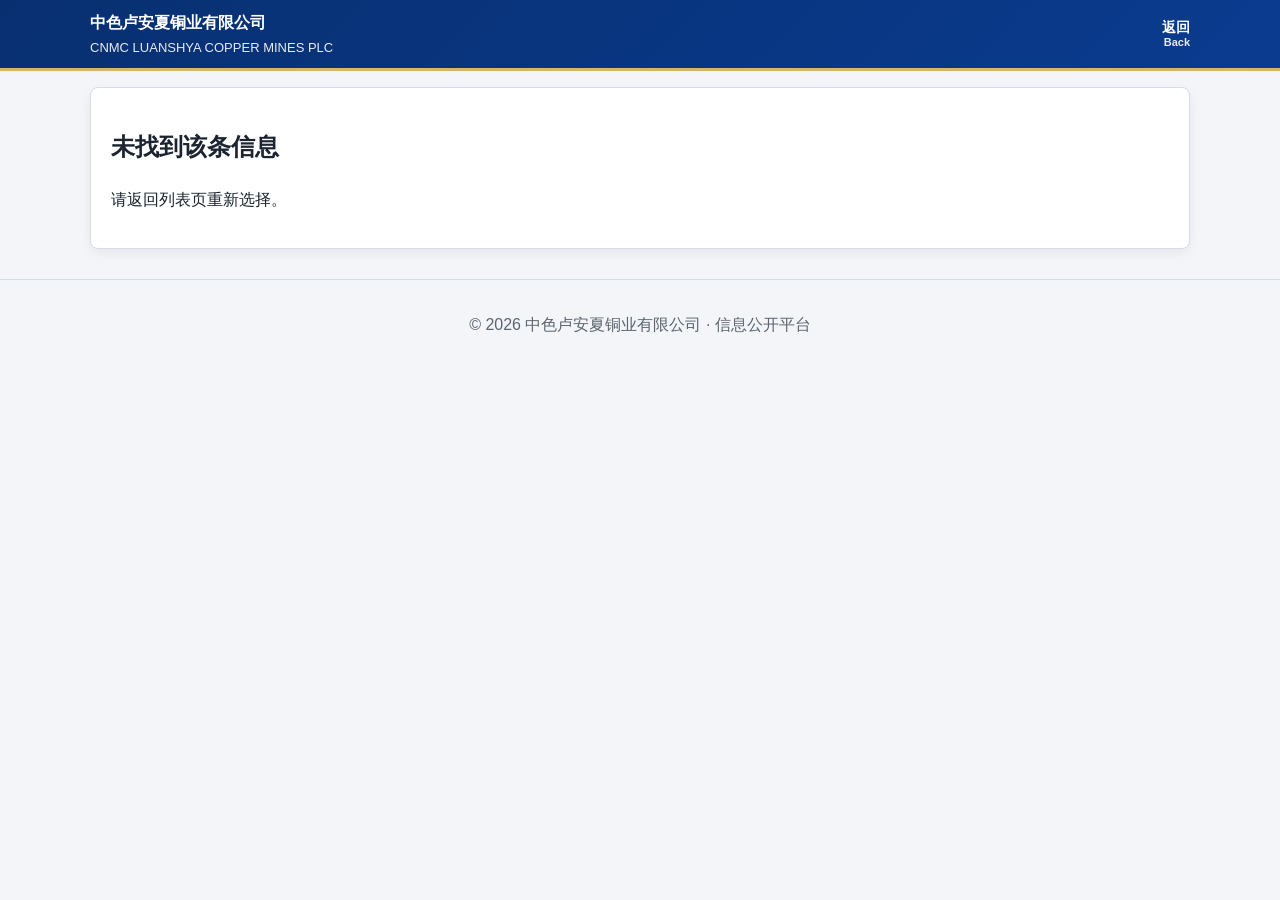
==== detail.html @ e2d0efca "Add files via upload" ====
<!doctype html>
<html lang="zh-CN">
  <head>
    <meta charset="UTF-8" />
    <meta name="viewport" content="width=device-width, initial-scale=1.0" />
    <title>详情页 - 中色卢安夏铜业有限公司</title>
    <link rel="stylesheet" href="styles.css" />
  </head>
  <body>
    <header class="site-header site-header--sticky">
      <div class="container header-inner">
        <div class="brand-wrap">
          <p class="brand-cn">中色卢安夏铜业有限公司</p>
          <p class="brand-en">CNMC LUANSHYA COPPER MINES PLC</p>
        </div>
        <nav class="main-nav">
          <a id="back-to-list" href="index.html">
            <span class="nav-cn">返回</span>
            <span class="nav-en">Back</span>
          </a>
        </nav>
      </div>
    </header>

    <main class="container">
      <article class="detail-box" id="detail-box"></article>
    </main>

    <footer class="site-footer">
      <div class="container">
        <p>© 2026 中色卢安夏铜业有限公司 · 信息公开平台</p>
      </div>
    </footer>

    <script src="site-data.js"></script>
    <script src="detail.js"></script>
  </body>
</html>
---- styles.css ----
:root {
  --bg: #f3f5f8;
  --card: #ffffff;
  --text: #1b2430;
  --muted: #5b6470;
  --primary: #0a3b8f;
  --border: #d5dce6;
  --shadow: 0 4px 12px rgba(17, 24, 39, 0.06);
}

* {
  box-sizing: border-box;
}

body {
  margin: 0;
  font-family: -apple-system, BlinkMacSystemFont, "Segoe UI", "PingFang SC",
    "Hiragino Sans GB", "Microsoft YaHei", sans-serif;
  color: var(--text);
  background: var(--bg);
  line-height: 1.6;
}

.container {
  width: min(1100px, 92%);
  margin: 0 auto;
}

.site-header {
  background: linear-gradient(135deg, #083071, #0a3b8f);
  color: #fff;
  padding: 10px 0;
  border-bottom: 3px solid #d7b56d;
}

.header-inner {
  display: flex;
  justify-content: space-between;
  align-items: center;
  gap: 12px;
}

.brand-cn {
  margin: 0;
  font-weight: 700;
}

.brand-en {
  margin: 2px 0 0;
  opacity: 0.9;
  font-size: 13px;
  text-transform: uppercase;
}

.site-header--sticky {
  position: sticky;
  top: 0;
  z-index: 50;
}

.main-nav {
  display: flex;
  gap: 18px;
  align-items: center;
}

.main-nav a {
  color: #fff;
  text-decoration: none;
  font-weight: 700;
  display: flex;
  flex-direction: column;
  gap: 1px;
  text-align: right;
}

.nav-cn {
  font-size: 14px;
  line-height: 1.1;
}

.nav-en {
  font-size: 11px;
  opacity: 0.9;
  line-height: 1.1;
}

.page-main {
  padding-top: 10px;
}

.hero {
  margin-top: 22px;
  background: #fff;
  border: 1px solid var(--border);
  border-radius: 8px;
  padding: 22px;
  box-shadow: var(--shadow);
  display: grid;
  grid-template-columns: 1.7fr 1fr;
  gap: 20px;
}

.hero h2 {
  margin: 0 0 6px;
  font-size: 24px;
}

.hero p {
  margin: 0;
  color: var(--muted);
}

.hero-meta {
  background: #f8fafc;
  border: 1px solid var(--border);
  border-radius: 6px;
  padding: 14px;
}

.hero-meta p {
  margin: 5px 0;
}

.section {
  margin-top: 24px;
}

.section--compact {
  margin-top: 18px;
}

.section-head {
  display: flex;
  justify-content: space-between;
  align-items: center;
  gap: 12px;
  margin-bottom: 12px;
}

h3 {
  margin: 0;
  font-size: 22px;
}

.section-sub {
  margin: 2px 0 0;
  color: var(--muted);
  font-size: 12px;
}

.toolbar {
  display: flex;
  gap: 8px;
  flex-wrap: wrap;
}

.more-link {
  color: var(--primary);
  text-decoration: none;
  font-weight: 700;
}

.home-grid {
  display: grid;
  grid-template-columns: 1.6fr 1fr;
  gap: 18px;
  align-items: start;
}

.card-list {
  display: grid;
  grid-template-columns: repeat(3, 1fr);
  gap: 12px;
}

.card {
  background: var(--card);
  border: 1px solid var(--border);
  border-radius: 6px;
  box-shadow: var(--shadow);
  padding: 14px;
}

.card-link {
  text-decoration: none;
  color: inherit;
  display: block;
}

.news-cover {
  width: 100%;
  height: 150px;
  object-fit: cover;
  border-radius: 4px;
  border: 1px solid var(--border);
  margin-bottom: 10px;
}

.meta {
  display: flex;
  justify-content: space-between;
  gap: 10px;
  color: var(--muted);
  font-size: 13px;
  margin-bottom: 6px;
}

.tag {
  display: inline-block;
  margin-top: 8px;
  padding: 2px 8px;
  border-radius: 4px;
  background: #edf2fb;
  color: #163f88;
  font-size: 12px;
}

.contact {
  background: #fff;
  border: 1px solid var(--border);
  border-radius: 6px;
  box-shadow: var(--shadow);
  padding: 16px;
}

.site-footer {
  margin-top: 30px;
  padding: 16px 0;
  border-top: 1px solid var(--border);
  color: var(--muted);
  text-align: center;
}

.btn {
  display: inline-block;
  text-decoration: none;
  border-radius: 8px;
  padding: 9px 14px;
}

.btn-primary {
  background: #fff;
  color: #0b357f;
  font-weight: 700;
}

.list-page-head {
  margin-top: 22px;
  background: #fff;
  border: 1px solid var(--border);
  border-radius: 8px;
  padding: 16px 20px;
  box-shadow: var(--shadow);
  display: flex;
  justify-content: space-between;
  align-items: center;
}

.list-page-head h2 {
  margin: 0;
  font-size: 20px;
}

.list-page-head p {
  margin: 4px 0 0;
  color: var(--muted);
}

.text-link {
  color: var(--primary);
  text-decoration: none;
  font-weight: 600;
}

.list-rows {
  margin-top: 14px;
  background: #fff;
  border: 1px solid var(--border);
  border-radius: 8px;
  box-shadow: var(--shadow);
}

.list-row {
  display: flex;
  justify-content: space-between;
  gap: 12px;
  padding: 14px 16px;
  border-bottom: 1px solid #e8edf3;
}

.list-row:last-child {
  border-bottom: none;
}

.detail-box {
  margin-top: 16px;
  background: #fff;
  border: 1px solid var(--border);
  border-radius: 8px;
  box-shadow: var(--shadow);
  padding: 20px;
}

.detail-cover {
  width: 100%;
  max-width: 780px;
  border: 1px solid var(--border);
  border-radius: 4px;
  margin: 8px 0 16px;
}

@media (max-width: 900px) {
  .card-list {
    grid-template-columns: repeat(2, 1fr);
  }

  .hero {
    grid-template-columns: 1fr;
  }

  .home-grid {
    grid-template-columns: 1fr;
  }
}

@media (max-width: 640px) {
  .header-inner,
  .section-head {
    flex-direction: column;
    align-items: flex-start;
  }

  .main-nav {
    width: 100%;
    justify-content: space-between;
    gap: 10px;
  }

  .main-nav a {
    text-align: left;
  }

  .card-list {
    grid-template-columns: 1fr;
  }
}
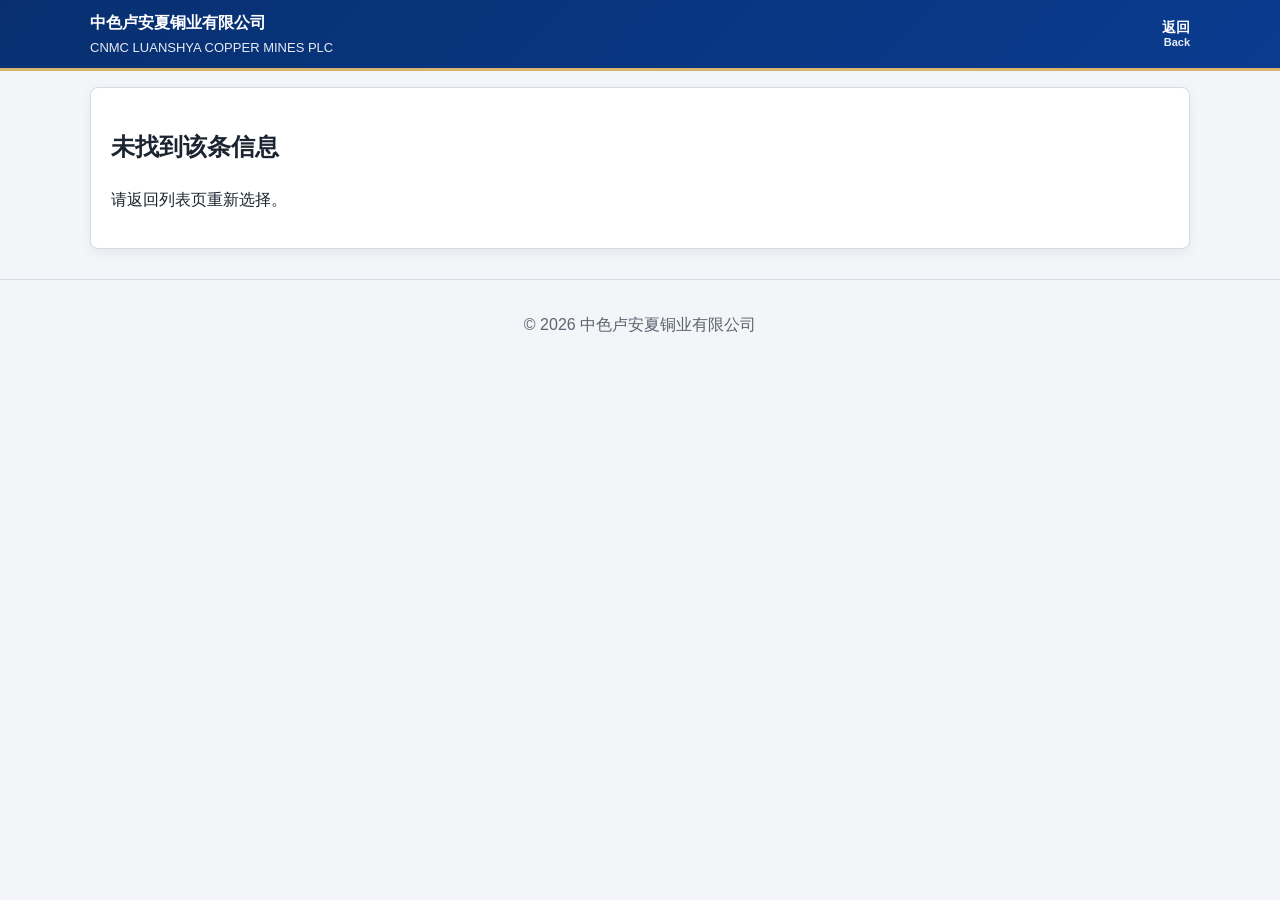
==== commit 616ab011: "Add files via upload" ====
--- a/detail.html
+++ b/detail.html
@@ -28,7 +28,7 @@
 
     <footer class="site-footer">
       <div class="container">
-        <p>© 2026 中色卢安夏铜业有限公司 · 信息公开平台</p>
+        <p>© 2026 中色卢安夏铜业有限公司</p>
       </div>
     </footer>
 
--- a/styles.css
+++ b/styles.css
@@ -307,7 +307,59 @@
   max-width: 780px;
   border: 1px solid var(--border);
   border-radius: 4px;
-  margin: 8px 0 16px;
+  margin: 8px auto 16px;
+}
+
+.detail-body {
+  font-family: "FangSong", "STFangsong", "仿宋", serif;
+  font-size: 19px;
+  line-height: 1.9;
+  color: #1f2937;
+}
+
+.detail-title {
+  text-align: center;
+  margin: 6px 0 8px;
+}
+
+.detail-publish-info {
+  text-align: center;
+  color: var(--muted);
+  margin: 0 0 14px;
+  font-size: 14px;
+}
+
+.detail-paragraph {
+  text-indent: 2em;
+  margin: 0 0 14px;
+}
+
+.detail-image-wrap {
+  text-align: center;
+}
+
+.detail-image-wrap .detail-cover {
+  display: inline-block;
+}
+
+.detail-attachments {
+  margin-top: 16px;
+  padding-top: 12px;
+  border-top: 1px solid #e6ebf2;
+}
+
+.detail-attachments h4 {
+  margin: 0 0 8px;
+  font-size: 16px;
+}
+
+.detail-attachments ul {
+  margin: 0;
+  padding-left: 18px;
+}
+
+.detail-attachments li {
+  margin-bottom: 6px;
 }
 
 @media (max-width: 900px) {
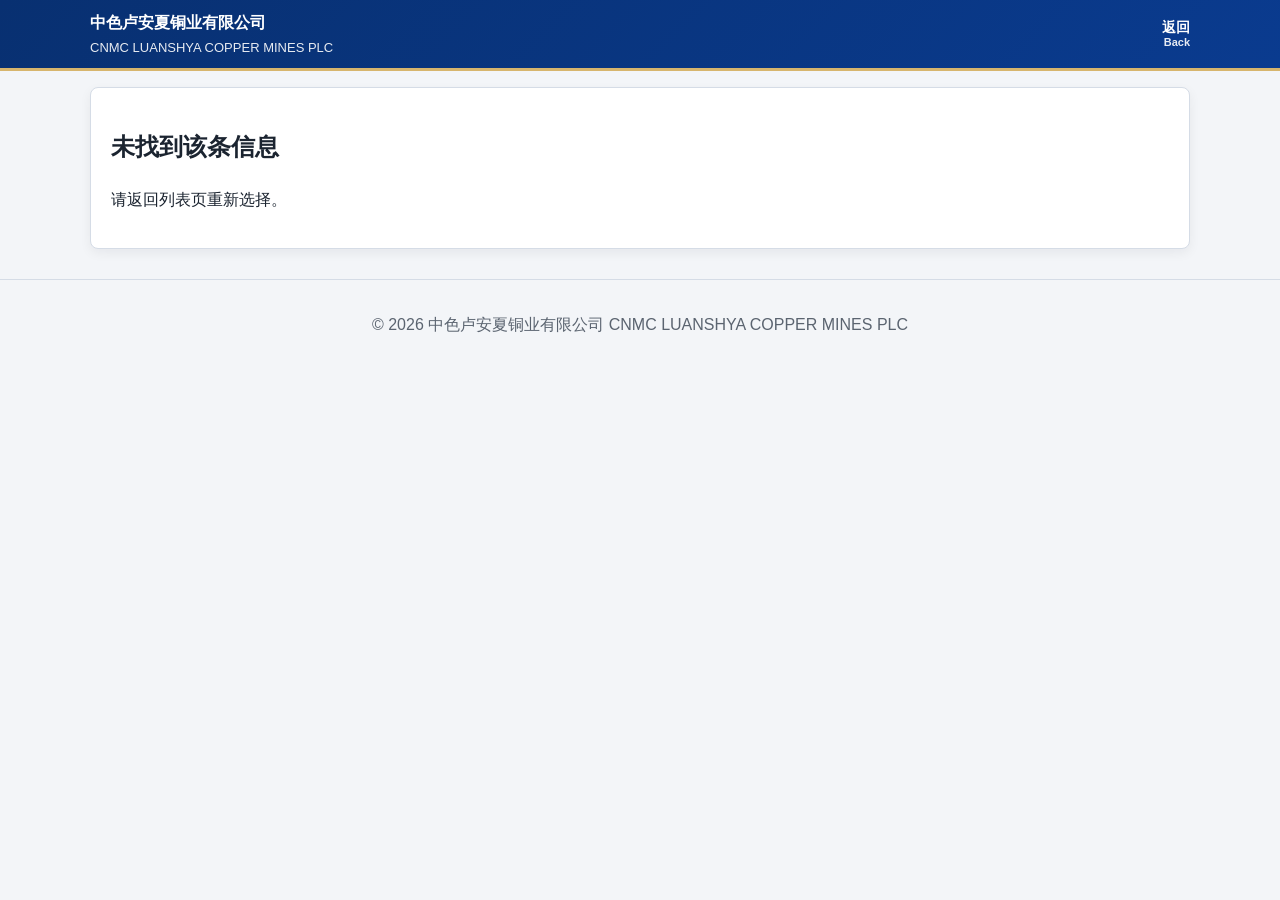
==== commit 589218a5: "Add files via upload 联系方式、采购计划按需修改" ====
--- a/detail.html
+++ b/detail.html
@@ -28,7 +28,7 @@
 
     <footer class="site-footer">
       <div class="container">
-        <p>© 2026 中色卢安夏铜业有限公司</p>
+        <p>© 2026 中色卢安夏铜业有限公司 CNMC LUANSHYA COPPER MINES PLC</p>
       </div>
     </footer>
 
